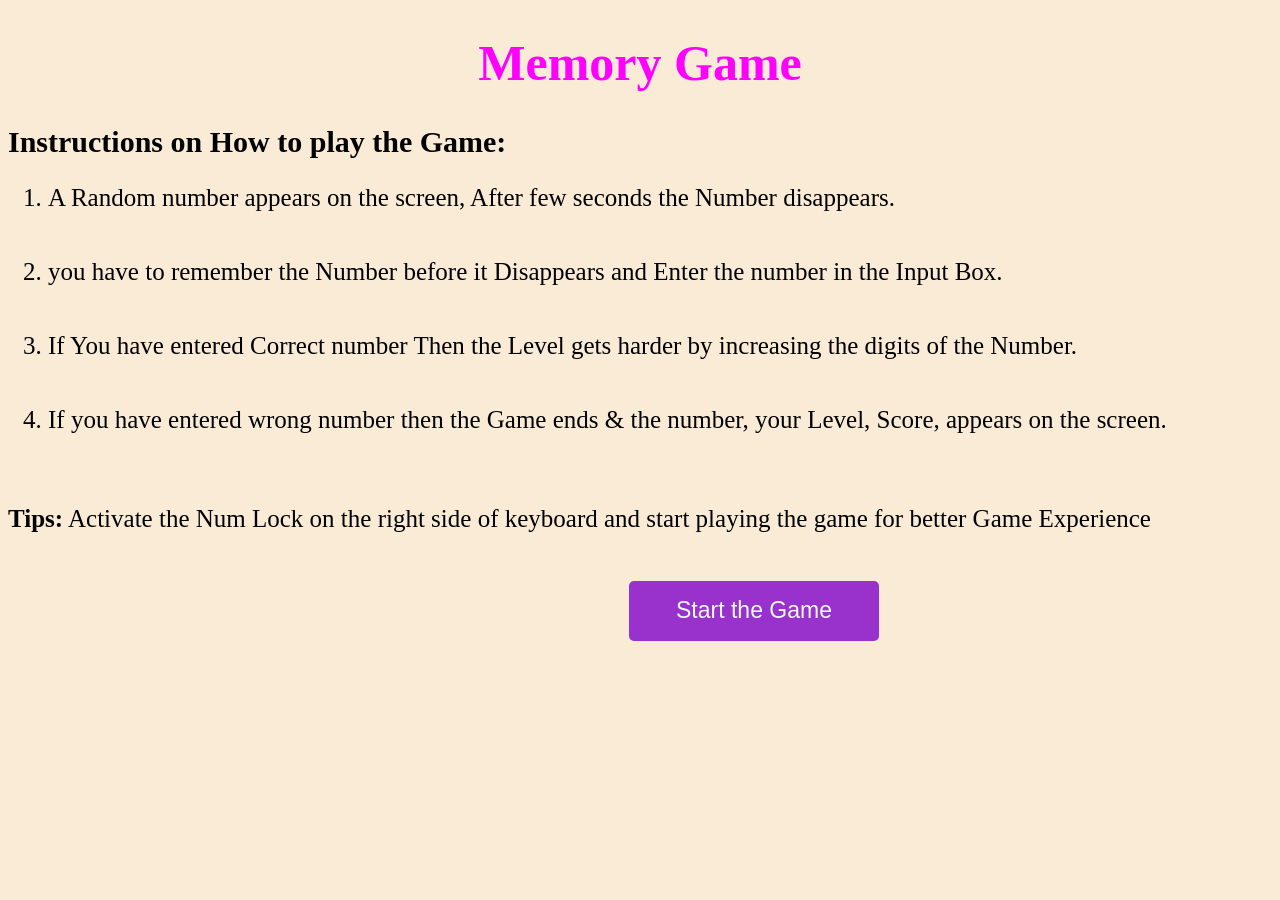
==== a5.html @ 84291802 "Add files via upload" ====
<!DOCTYPE html><!-- This tells that this is a HTML5 -->
<html lang="en"> <!--Language Attribute is set to "en"= English-->
<head> <!--Head of the Code-->
    <meta charset="UTF-8">
    <meta name="viewport" content="width=device-width, initial-scale=1.0">
    <title>Rayleigh</title> <!--My Nickname-->
    <style> 
        /*Title & the Input box is aligned to Center*/
        li{font-size: 25px;}
        /*The Instructions are aligned to Left Side of the Game*/
        p{ text-align: left; }
        #playAgain
        {
            width: 150px;
            height: 60px;
            font-size: 23px; 
            background-color: pink; 
            color: black; 
            border: 0;
            cursor: pointer;
            margin-left: 29em;
            display: none;

        }
        h4{ text-align: left;}
        /*Hiding the Input Box before stating the Game*/
        #game{ display: none; text-align: center;}
        /*Some basic CSS to the Start Button*/
        #startbutton
        {  
            width: 250px;
            height: 60px;
            font-size: 23px; 
            background-color:darkorchid; 
            color: aliceblue; 
            border: 0; 
            border-radius: 5px; 
            cursor: pointer;
            margin-left: 27em;
        }
        /*Title of the Game*/
    h1
    {
        font-family: Adobe Caslon Pro; 
        font-size: 50px; 
        text-align: center; 
        color:fuchsia
    }
    body{ background-color: antiquewhite; }
    /*Random Number */
    #Rnumber{font-size: 75px; font-family: 'Times New Roman'; }
    /*Some CSS for the Input Box (i may remove this in future)*/
    #tips{font-size: 25px;}
    #input
    {
        font-size: 30px;
        padding: 20px;
        margin: 0 auto;
        width: 40vh;
        border: 5px solid black;
        border-radius: 5px;
        margin-top: 50px;
        display: none;
    }
    #level{font-size: 40px; margin-top: 130px; } /*Level of the Game*/
    #score{font-size: 40px;}  /*Score of the PLayer*/
    #feedback{font-size: 40px;} /*Displays the Number which user has forgot*/
    #ins{font-family: Cambria; font-size: 20px; }
    </style>
</head>
<body>
    <h1>Memory Game</h1> <!--Tilte of the Game-->
    <div id="ins"><!--Instruction on How to Play the Game-->
        <h2>Instructions on How to play the Game: </h2>
        <p><ol><li>A Random number appears on the screen, After few seconds the Number disappears.</li> <br><br>

        <li>you have to remember the Number before it Disappears and Enter the number in the Input Box.</li> <br><br>

        <li>If You have entered Correct number Then the Level gets harder by increasing the digits of the Number.</li>   <br><br>

        <li>If you have entered wrong number then the Game ends & the number, your Level, Score, appears on the screen.</li> <br><br>
           </ol> </p>
           <p id="tips"><b>Tips:</b> Activate the Num Lock on the right side of keyboard and start playing the game for better Game Experience</p><br>
    <!--By clicking this, You can start the Game-->
        <button id="startbutton">Start the Game</button> 
    </div>
    <div id="game"> <!--This is used to Hide the Entire game and appears when the user clickd Startthegame Button-->
    <div id="Rnumber"></div><br>
    <!--Autofocus is used so that the cursor is ready to take the input from the user, 
    hence user dooesnt have to hit the tab and enter the Number-->
    <input type="number" id="input" disabled autofocus><br> 
    <button id="playAgain" onclick="replay()">Play the Game Again</button>
    <div id="level"></div><br><br> <!--The current level of the User-->
    <div id="score"></div><br> <!--Score of the Player-->
    <div id="feedback"></div><br> <!--dislays the correct number if the user entered wrong number-->
    
<div id="Cheer"></div>
    </div> <!--GameDiv closeTag-->
    <!-- /*-----------------------------------*/ -->
    <script> /*This is the Where the Fun Begins*/
        
        var max=9; /*A variable to store the Biggest number in a digit*/
        var min=1; /*A variable to store the Smallest number in a digit*/
        var randomnumber; /*the random Number that the User should Remember*/
        var level=1; /*Level of the Player (everyone starts from '0' :) */
        var score=0; /*Incremented by 10 for every correct Input*/
        var delay=3000; //the amount of time it takes before disappearing
        
        var currentnumber=0; //This is where the Random number gets Stored*/
        /*Every div is accessed through with the ID of 'My' hence this is 'My' Game*/
        const MyRnumber=document.getElementById("Rnumber");
        const Mylevel=document.getElementById("level");
        const Myscore=document.getElementById("score");
        const Myinput=document.getElementById("input");
        const Myfeedback=document.getElementById("feedback")
        const Mystartbutton=document.getElementById("startbutton");
        const Mygame=document.getElementById("game");
        const Myins=document.getElementById("ins");
        const MyCheer=document.getElementById("Cheer")
        const MyPlayAgain=document.getElementById("playAgain");
        /*This is where the Magic happens :0*
         A Fucntion which Generates the Random Number that the User should Remember
         already the Pre-defined function "Math.random" is used to get a random Number*/
        function generateRnumber()
        {
            /*When the function is called a Random Number is Stored in the Variable 'randomnumber' */
            randomnumber=(Math.floor(Math.random()*(max-min+1))+min);
            /*The logic for Printing More digited Number for every time the Function is called*/
            min=min*10;
            max=max*10+9;
            return randomnumber;
        }
        /*a function That */
        function startthegame()
        {
            /*Input box is now Visible*/
            Myinput.style.display="none";
            /*Stores the random Number into the currentNumber*/  
            currentnumber=generateRnumber();
            /*the Random number is displayed in the Rnumber Div*/
            MyRnumber.textContent=currentnumber;
            /*Makes sure that there is no old Feedback*/
            Myfeedback.textContent="";
            /*a settimeout Fucntion which is used to Hide the random number and
             enables the Input box so that the user can enter the Input*/
             
            setTimeout(()=> 
            {
                MyRnumber.style.display="none"; /*the random number is disappeared*/
                Myinput.style.display="block";
                Myinput.disabled=false;
               Myinput.focus();
            }, delay); /*Executes the Code after some Time delay (after 3 secs)*/
 
        }

         /*Checks the Number if the user Enters the number and hits the enter button*/
        input.addEventListener("keydown",(event) =>
        {
            /*checks if the clicked button is "Enter" or Not*/
            if(event.key === "Enter")
            {
                /*Checks the Number by calling the Function "checknumber"*/
                checknumber();
            }
        });

        /*A function that Checks if the User input is matching with the Random number or not*/
        function checknumber() 
        {
            /*User's input is stored in the userInput var*/
            const userInput=parseInt(input.value, 10); /* input is accessed with input.value & 10 is for Decimal of Parseint*/
            /*if the user's input Matches with the Random Number*/
            if(userInput === currentnumber) 
            {
                /*score is incremented by 10 for every correct input*/
                score+=10; 
                /*increases the level which makes it harder by Increasing the digits*/
                level++;
                /*If user reaches OTP level , we can increase the delay time*/
                if(level == 6)
                {
                    delay=delay+1000;
                    //document.body.style.backgroundColor="orange";
                }
                MyCheer.textContent=cheer[level-1];
                /*updates the Score*/
                MyRnumber.textContent="Score: "+score;
                /*updates the level to the user*/
                Mylevel.textContent="Level: "+level;
                /*This CLears the Input Box so that the user can Enter next random number*/
                Myinput.value="";
                /*This makes the Random number visbile for Next level*/
                MyRnumber.style.display="block";
                /*Calls the Fucntion & again the game is Started for next level*/
                startthegame();
            }
            /*If the user's input mismatches with Random number*/
             else 
            {
                /*Input Box is Disabled so that the user cannot enter the Numbers again*/
                input.disabled=true;
                /*Displays the Correct random number which user failed to Remember */
                Myfeedback.textContent="The Correct number was: "+currentnumber;
                /*Displays the Level of the User*/
                Myinput.textContent="Reached Level: "+level;
                /*Displays the score of the user*/
                
                Myscore.textContent="Score: " +score;
                Myscore.style.display="block";
                MyCheer.textContent="";
                MyPlayAgain.style.display="block";
            }
        }



        /*This Eventlistener executes when the startbutton is Clicked*/
    startbutton.addEventListener("click", ()=>
    {
        /*hides the Instructions*/
       Myins.style.display="none";
       /*Appears the Game*/
        Mygame.style.display="block";
        /*Starts the Game*/
        startthegame();
        
    });
    var cheer=[ "Great Start! Keep goin'",
                "You are doing awesome!!",
                "Keep it up",
                "You are doing Great!!",
                "Nice",
                "Now you can Remember an OTP",
                ];
        /*End of the L0gic*/

       /* function getLocalStorage()
        {
            let total=0;
            for(let i=0; i<localStorage.length; i++)
            {
                const key=localStorage.key(i);
                const value=localStorage.getItem(key);
                total+=(key.length+value.length)*2;
            }
            return total /(1024 * 1024);
        }
        console.log(`Local Storage Size: ${getLocalStorage().toFixed(2)} MB`);*/

        function replay()
        {
            //reset the Variables
            min=1,max=9,level=1,score=0,delay=3000;

            //resetting the level & stuff
           
           /* Mylevel.textContent="Level: "+level;
            Myscore.style.display="none";
            Myscore.textContent="Score: "+score;
            MyPlayAgain.style.display="none";
            MyRnumber.style.display="block";
            myinput.value="";
            Myinput.disabled="true";
            startthegame();*/

            Myfeedback.textContent="";
            Mylevel.textContent="";
            Myscore.textContent="";
            MyRnumber.style.display="block";
            Myinput.value="";
            MyPlayAgain.style.display="none";
            startthegame();
        }

    </script>
    <!--if you want the Explanantion of my Code Visit my GitHub Repo or My Instagram ^_^-->
</body>
<!--Thanks for Reading my Comments I'm Writing this commments on 23:18 21/10/2024
Sarve Jana... Sukhino Bhavanthu-->
</html>
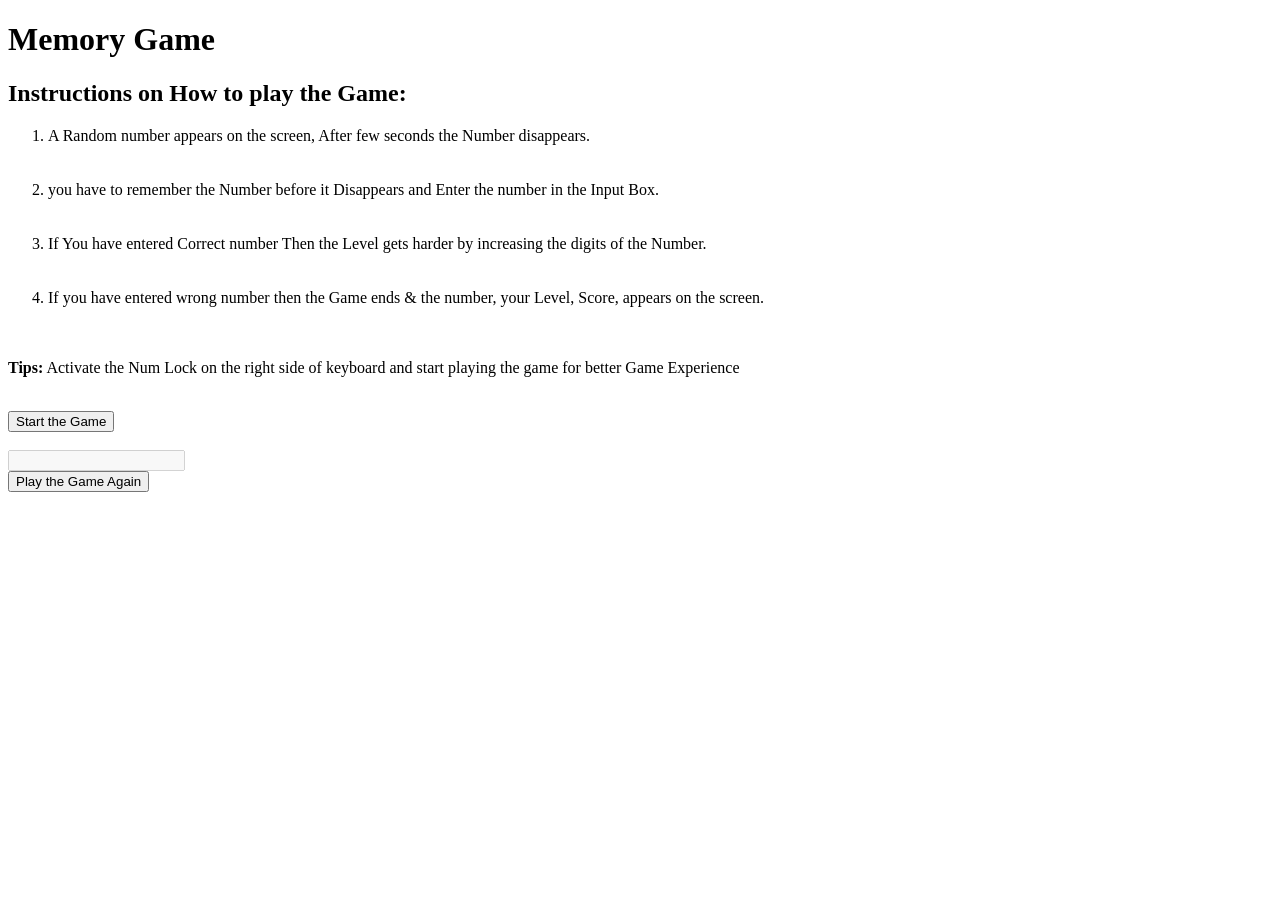
==== commit 53ee05f3: "Refactor memory game HTML structure and styles" ====
--- a/a5.html
+++ b/a5.html
@@ -3,69 +3,9 @@
 <head> <!--Head of the Code-->
     <meta charset="UTF-8">
     <meta name="viewport" content="width=device-width, initial-scale=1.0">
-    <title>Rayleigh</title> <!--My Nickname-->
+    <title>Loner</title> <!--My Nickname-->
     <style> 
-        /*Title & the Input box is aligned to Center*/
-        li{font-size: 25px;}
-        /*The Instructions are aligned to Left Side of the Game*/
-        p{ text-align: left; }
-        #playAgain
-        {
-            width: 150px;
-            height: 60px;
-            font-size: 23px; 
-            background-color: pink; 
-            color: black; 
-            border: 0;
-            cursor: pointer;
-            margin-left: 29em;
-            display: none;
-
-        }
-        h4{ text-align: left;}
-        /*Hiding the Input Box before stating the Game*/
-        #game{ display: none; text-align: center;}
-        /*Some basic CSS to the Start Button*/
-        #startbutton
-        {  
-            width: 250px;
-            height: 60px;
-            font-size: 23px; 
-            background-color:darkorchid; 
-            color: aliceblue; 
-            border: 0; 
-            border-radius: 5px; 
-            cursor: pointer;
-            margin-left: 27em;
-        }
-        /*Title of the Game*/
-    h1
-    {
-        font-family: Adobe Caslon Pro; 
-        font-size: 50px; 
-        text-align: center; 
-        color:fuchsia
-    }
-    body{ background-color: antiquewhite; }
-    /*Random Number */
-    #Rnumber{font-size: 75px; font-family: 'Times New Roman'; }
-    /*Some CSS for the Input Box (i may remove this in future)*/
-    #tips{font-size: 25px;}
-    #input
-    {
-        font-size: 30px;
-        padding: 20px;
-        margin: 0 auto;
-        width: 40vh;
-        border: 5px solid black;
-        border-radius: 5px;
-        margin-top: 50px;
-        display: none;
-    }
-    #level{font-size: 40px; margin-top: 130px; } /*Level of the Game*/
-    #score{font-size: 40px;}  /*Score of the PLayer*/
-    #feedback{font-size: 40px;} /*Displays the Number which user has forgot*/
-    #ins{font-family: Cambria; font-size: 20px; }
+       
     </style>
 </head>
 <body>
@@ -97,185 +37,11 @@
 <div id="Cheer"></div>
     </div> <!--GameDiv closeTag-->
     <!-- /*-----------------------------------*/ -->
-    <script> /*This is the Where the Fun Begins*/
-        
-        var max=9; /*A variable to store the Biggest number in a digit*/
-        var min=1; /*A variable to store the Smallest number in a digit*/
-        var randomnumber; /*the random Number that the User should Remember*/
-        var level=1; /*Level of the Player (everyone starts from '0' :) */
-        var score=0; /*Incremented by 10 for every correct Input*/
-        var delay=3000; //the amount of time it takes before disappearing
-        
-        var currentnumber=0; //This is where the Random number gets Stored*/
-        /*Every div is accessed through with the ID of 'My' hence this is 'My' Game*/
-        const MyRnumber=document.getElementById("Rnumber");
-        const Mylevel=document.getElementById("level");
-        const Myscore=document.getElementById("score");
-        const Myinput=document.getElementById("input");
-        const Myfeedback=document.getElementById("feedback")
-        const Mystartbutton=document.getElementById("startbutton");
-        const Mygame=document.getElementById("game");
-        const Myins=document.getElementById("ins");
-        const MyCheer=document.getElementById("Cheer")
-        const MyPlayAgain=document.getElementById("playAgain");
-        /*This is where the Magic happens :0*
-         A Fucntion which Generates the Random Number that the User should Remember
-         already the Pre-defined function "Math.random" is used to get a random Number*/
-        function generateRnumber()
-        {
-            /*When the function is called a Random Number is Stored in the Variable 'randomnumber' */
-            randomnumber=(Math.floor(Math.random()*(max-min+1))+min);
-            /*The logic for Printing More digited Number for every time the Function is called*/
-            min=min*10;
-            max=max*10+9;
-            return randomnumber;
-        }
-        /*a function That */
-        function startthegame()
-        {
-            /*Input box is now Visible*/
-            Myinput.style.display="none";
-            /*Stores the random Number into the currentNumber*/  
-            currentnumber=generateRnumber();
-            /*the Random number is displayed in the Rnumber Div*/
-            MyRnumber.textContent=currentnumber;
-            /*Makes sure that there is no old Feedback*/
-            Myfeedback.textContent="";
-            /*a settimeout Fucntion which is used to Hide the random number and
-             enables the Input box so that the user can enter the Input*/
-             
-            setTimeout(()=> 
-            {
-                MyRnumber.style.display="none"; /*the random number is disappeared*/
-                Myinput.style.display="block";
-                Myinput.disabled=false;
-               Myinput.focus();
-            }, delay); /*Executes the Code after some Time delay (after 3 secs)*/
- 
-        }
-
-         /*Checks the Number if the user Enters the number and hits the enter button*/
-        input.addEventListener("keydown",(event) =>
-        {
-            /*checks if the clicked button is "Enter" or Not*/
-            if(event.key === "Enter")
-            {
-                /*Checks the Number by calling the Function "checknumber"*/
-                checknumber();
-            }
-        });
-
-        /*A function that Checks if the User input is matching with the Random number or not*/
-        function checknumber() 
-        {
-            /*User's input is stored in the userInput var*/
-            const userInput=parseInt(input.value, 10); /* input is accessed with input.value & 10 is for Decimal of Parseint*/
-            /*if the user's input Matches with the Random Number*/
-            if(userInput === currentnumber) 
-            {
-                /*score is incremented by 10 for every correct input*/
-                score+=10; 
-                /*increases the level which makes it harder by Increasing the digits*/
-                level++;
-                /*If user reaches OTP level , we can increase the delay time*/
-                if(level == 6)
-                {
-                    delay=delay+1000;
-                    //document.body.style.backgroundColor="orange";
-                }
-                MyCheer.textContent=cheer[level-1];
-                /*updates the Score*/
-                MyRnumber.textContent="Score: "+score;
-                /*updates the level to the user*/
-                Mylevel.textContent="Level: "+level;
-                /*This CLears the Input Box so that the user can Enter next random number*/
-                Myinput.value="";
-                /*This makes the Random number visbile for Next level*/
-                MyRnumber.style.display="block";
-                /*Calls the Fucntion & again the game is Started for next level*/
-                startthegame();
-            }
-            /*If the user's input mismatches with Random number*/
-             else 
-            {
-                /*Input Box is Disabled so that the user cannot enter the Numbers again*/
-                input.disabled=true;
-                /*Displays the Correct random number which user failed to Remember */
-                Myfeedback.textContent="The Correct number was: "+currentnumber;
-                /*Displays the Level of the User*/
-                Myinput.textContent="Reached Level: "+level;
-                /*Displays the score of the user*/
-                
-                Myscore.textContent="Score: " +score;
-                Myscore.style.display="block";
-                MyCheer.textContent="";
-                MyPlayAgain.style.display="block";
-            }
-        }
-
-
-
-        /*This Eventlistener executes when the startbutton is Clicked*/
-    startbutton.addEventListener("click", ()=>
-    {
-        /*hides the Instructions*/
-       Myins.style.display="none";
-       /*Appears the Game*/
-        Mygame.style.display="block";
-        /*Starts the Game*/
-        startthegame();
-        
-    });
-    var cheer=[ "Great Start! Keep goin'",
-                "You are doing awesome!!",
-                "Keep it up",
-                "You are doing Great!!",
-                "Nice",
-                "Now you can Remember an OTP",
-                ];
-        /*End of the L0gic*/
-
-       /* function getLocalStorage()
-        {
-            let total=0;
-            for(let i=0; i<localStorage.length; i++)
-            {
-                const key=localStorage.key(i);
-                const value=localStorage.getItem(key);
-                total+=(key.length+value.length)*2;
-            }
-            return total /(1024 * 1024);
-        }
-        console.log(`Local Storage Size: ${getLocalStorage().toFixed(2)} MB`);*/
-
-        function replay()
-        {
-            //reset the Variables
-            min=1,max=9,level=1,score=0,delay=3000;
-
-            //resetting the level & stuff
-           
-           /* Mylevel.textContent="Level: "+level;
-            Myscore.style.display="none";
-            Myscore.textContent="Score: "+score;
-            MyPlayAgain.style.display="none";
-            MyRnumber.style.display="block";
-            myinput.value="";
-            Myinput.disabled="true";
-            startthegame();*/
-
-            Myfeedback.textContent="";
-            Mylevel.textContent="";
-            Myscore.textContent="";
-            MyRnumber.style.display="block";
-            Myinput.value="";
-            MyPlayAgain.style.display="none";
-            startthegame();
-        }
-
+    <script> 
     </script>
     <!--if you want the Explanantion of my Code Visit my GitHub Repo or My Instagram ^_^-->
 </body>
 <!--Thanks for Reading my Comments I'm Writing this commments on 23:18 21/10/2024
 Sarve Jana... Sukhino Bhavanthu-->
-</html>+
+</html>
